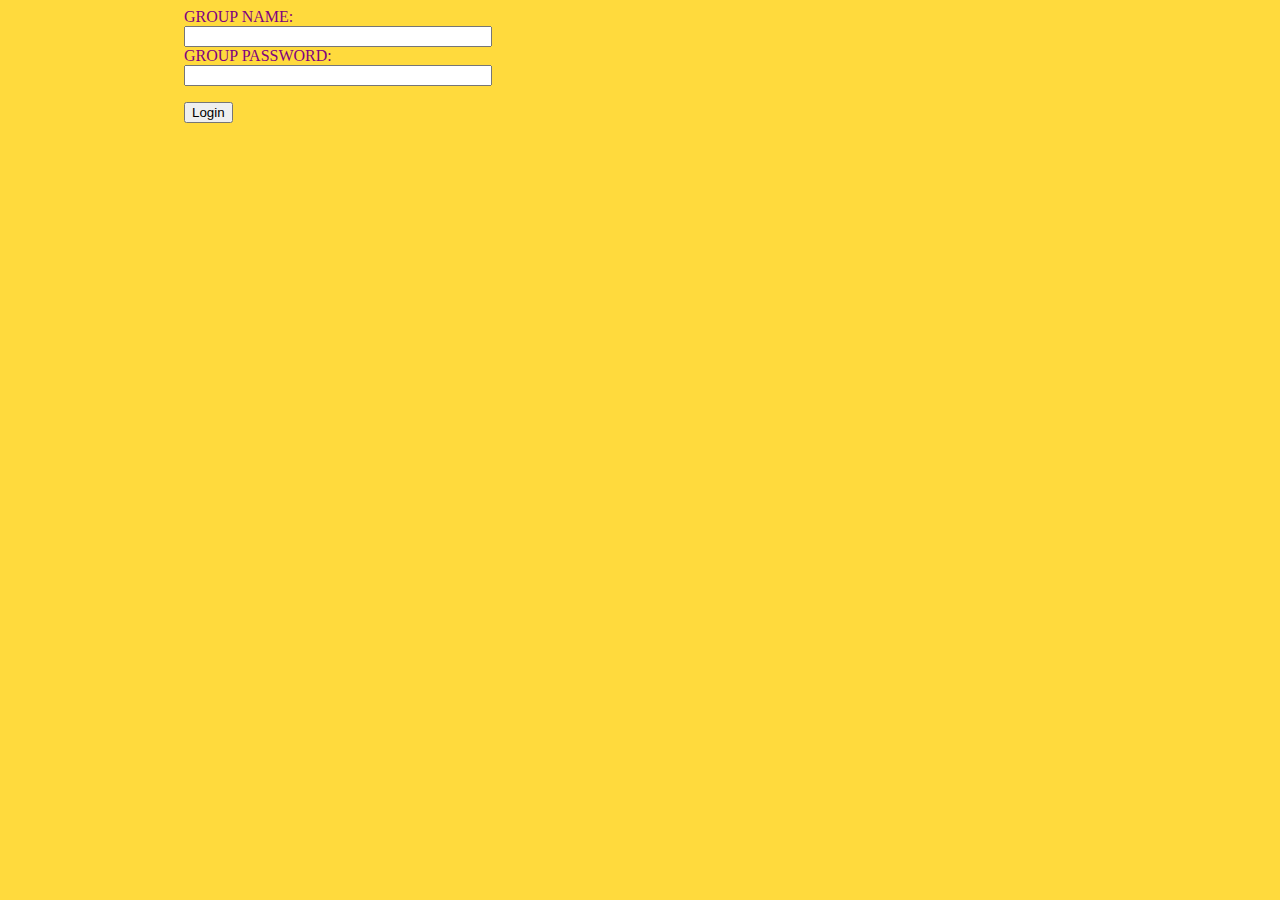
==== index.html @ b07b5a63 "added login group" ====
<!DOCTYPE HTML PUBLIC "-//W3C//DTD HTML 4.01//EN"
 "http://www.w3.org/TR/html4/strict.dtd">
<html>
	<head>
		<script type="text/javascript" src="helloworld.js"></script>
		<link rel="stylesheet" href="mystyle.css">
				<!--
		*************************************
		STACKMOB JS SDK DEPENDENCIES
		Include these in your pages where you want to use the StackMob js sdk
		*************************************
		-->
		<script type="text/javascript" src="https://ajax.googleapis.com/ajax/libs/jquery/1.8.2/jquery.min.js"></script>
		<script type="text/javascript" src="http://static.stackmob.com/js/json2-min.js"></script>
		<script type="text/javascript" src="http://static.stackmob.com/js/underscore-1.4.1-min.js"></script>
		<script type="text/javascript" src="http://static.stackmob.com/js/backbone-0.9.2-min.js"></script>
		<script type="text/javascript" src="http://static.stackmob.com/js/stackmob-js-0.6.0-min.js"></script>
				<!--
		*************************************
		INITIALIZE THE JS SDK BELOW

		Copy/Paste the init method from:
		https://developer.stackmob.com/sdks/js/config
		*************************************
		-->
		<script type="text/javascript">
		  StackMob.init({
			appName: "badgenfc2",
			clientSubdomain: "orlandellimgmailcom",
			publicKey: "4c471158-b83b-4f1c-a774-6ef443797f19",
			apiVersion : 0
		  });
		</script>
		
	</head>
	<body>
		<div class="container">
		<form>
			<label>GROUP NAME:</label><input type="text" id="gname" name="groupname"><br />
			<label>GROUP PASSWORD:</label><input type="text" id="gpwd" name="pword"><br />
		</form>
		</div>
		<p><input type="button" id="login" value="Login" name="Submit"></p>
		<p id="error">
	</body>
</html>
---- mystyle.css ----
body {
  padding-left: 11em;
  font-family: Georgia, "Verdana",
        Times, serif;
  color: purple;
  background-color: #FFda3d }
ul.navbar {
  list-style-type: none;
  padding: 0;
  margin: 0;
  position: absolute;
  top: 2em;
  left: 1em;
  width: 9em }
h1 {
  font-family: Helvetica, Geneva, Arial,
        SunSans-Regular, sans-serif }
ul.navbar li {
  background: white;
  margin: 0.5em 0;
  padding: 0.3em;
  border-right: 1em solid black }
ul.navbar a {
  text-decoration: none }
a:link {
  color: blue }
a:visited {
  color: purple }
address {
  margin-top: 1em;
  padding-top: 1em;
  border-top: thin dotted }
 table {
  margin-left: -4%;
  font-family: sans-serif;
  background: white;
  border-color: white;
}
th { font-family: sans-serif; background: rgb(204, 204, 153) }
td { font-family: sans-serif; background: rgb(255, 255, 153) }
    .container {
        width: 300px;
        clear: both;
    }
    .container input {
        width: 100%;
        clear: both;
    }
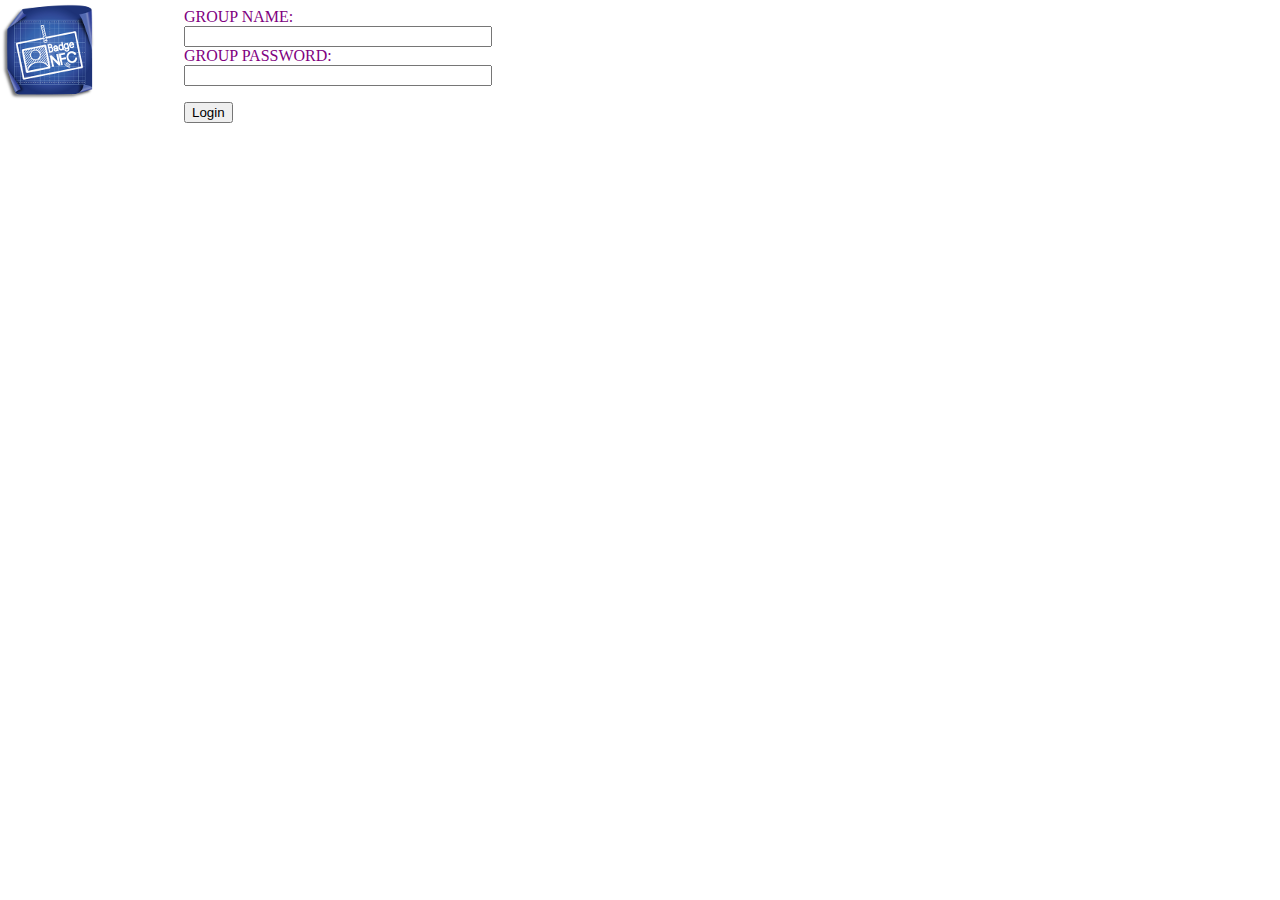
==== commit 356a2138: "added gps localization on gMaps" ====
--- a/index.html
+++ b/index.html
@@ -4,7 +4,7 @@
 	<head>
 		<script type="text/javascript" src="helloworld.js"></script>
 		<link rel="stylesheet" href="mystyle.css">
-				<!--
+		<!--
 		*************************************
 		STACKMOB JS SDK DEPENDENCIES
 		Include these in your pages where you want to use the StackMob js sdk
@@ -41,7 +41,9 @@
 		</form>
 		</div>
 		<p><input type="button" id="login" value="Login" name="Submit"></p>
-		<p id="error">
+		<p id="error">	
+		</div>
+		 <div id="map_canvas"></div>
 	</body>
 </html>
 
--- a/mystyle.css
+++ b/mystyle.css
@@ -1,9 +1,12 @@
 body {
   padding-left: 11em;
-  font-family: Georgia, "Verdana",
+  font-family: Georgia, Verdana,
         Times, serif;
   color: purple;
-  background-color: #FFda3d }
+  background-image: url("res/badgenfc_icon.png");
+  background-position: 0% 10%;
+  background-repeat: no-repeat;
+}
 ul.navbar {
   list-style-type: none;
   padding: 0;
@@ -36,8 +39,8 @@
   background: white;
   border-color: white;
 }
-th { font-family: sans-serif; background: rgb(204, 204, 153) }
-td { font-family: sans-serif; background: rgb(255, 255, 153) }
+th { font-family: sans-serif; color: rgb(255,255,255) ; background: rgb(72, 61 , 139) }
+td { font-family: sans-serif; background: rgb(209,238,238) }
     .container {
         width: 300px;
         clear: both;
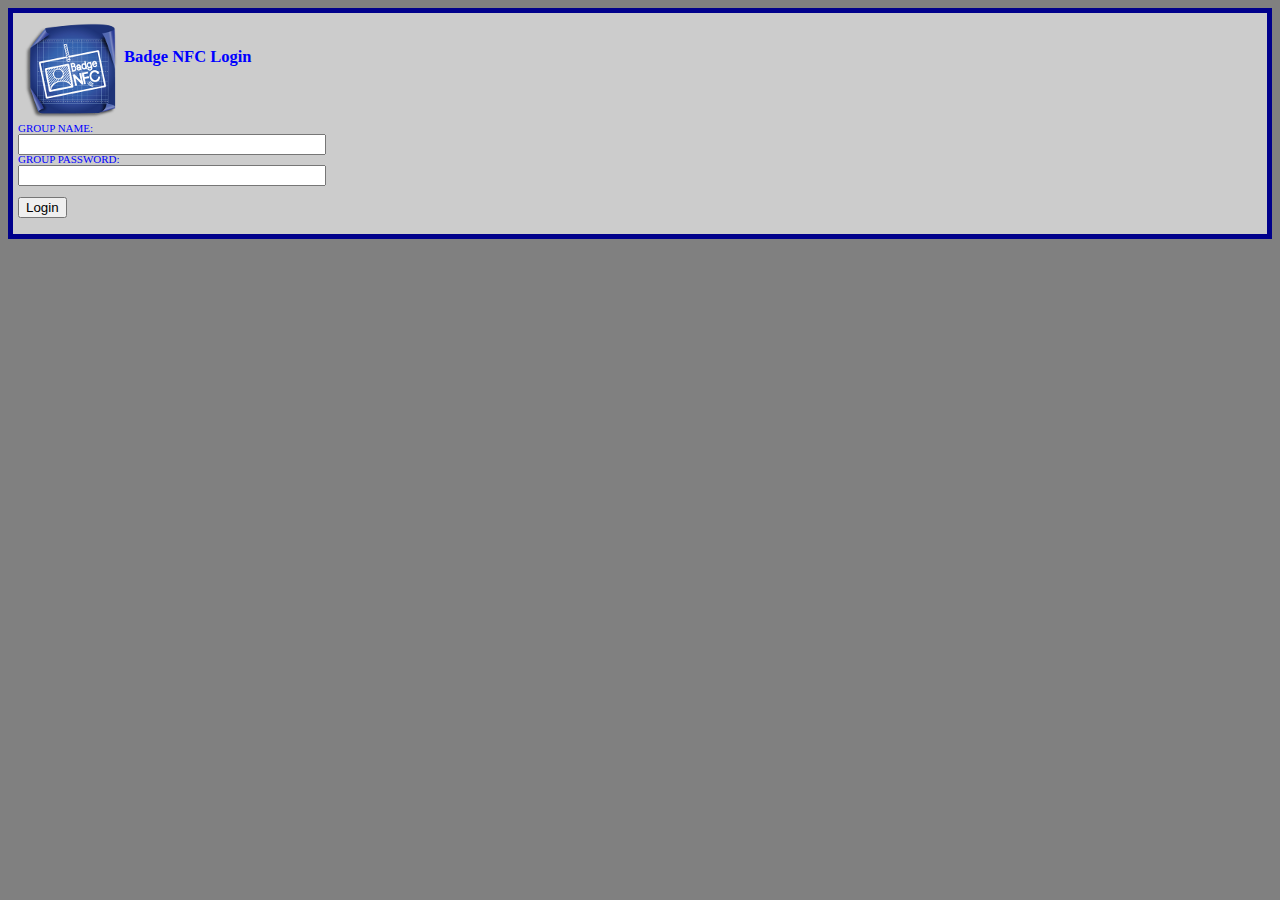
==== commit 044484c7: "restayling ..." ====
--- a/index.html
+++ b/index.html
@@ -34,16 +34,18 @@
 		
 	</head>
 	<body>
+		<div class="myframe">
+		<img src="res/badgenfc_icon.png" style="float:left; margin:5px;">
+		<br /><br /><h2> Badge NFC Login</h2><br />
 		<div class="container">
-		<form>
+		<p><form>
 			<label>GROUP NAME:</label><input type="text" id="gname" name="groupname"><br />
 			<label>GROUP PASSWORD:</label><input type="text" id="gpwd" name="pword"><br />
-		</form>
+		</form></p>
 		</div>
 		<p><input type="button" id="login" value="Login" name="Submit"></p>
 		<p id="error">	
 		</div>
-		 <div id="map_canvas"></div>
 	</body>
 </html>
 
--- a/mystyle.css
+++ b/mystyle.css
@@ -1,11 +1,10 @@
 body {
-  padding-left: 11em;
+  
   font-family: Georgia, Verdana,
         Times, serif;
-  color: purple;
-  background-image: url("res/badgenfc_icon.png");
-  background-position: 0% 10%;
-  background-repeat: no-repeat;
+	color: purple;
+	background-color:grey; 
+
 }
 ul.navbar {
   list-style-type: none;
@@ -34,7 +33,7 @@
   padding-top: 1em;
   border-top: thin dotted }
  table {
-  margin-left: -4%;
+  margin-left: 4%;
   font-family: sans-serif;
   background: white;
   border-color: white;
@@ -48,4 +47,14 @@
     .container input {
         width: 100%;
         clear: both;
-    }+    }
+.myframe {
+
+ border: 5px solid darkblue; 
+ background-color: #cccccc; 
+ font-family: verdana; 
+ font-size: 11px; 
+ color: blue; 
+ padding: 5px; 
+ line-height: 90%;
+}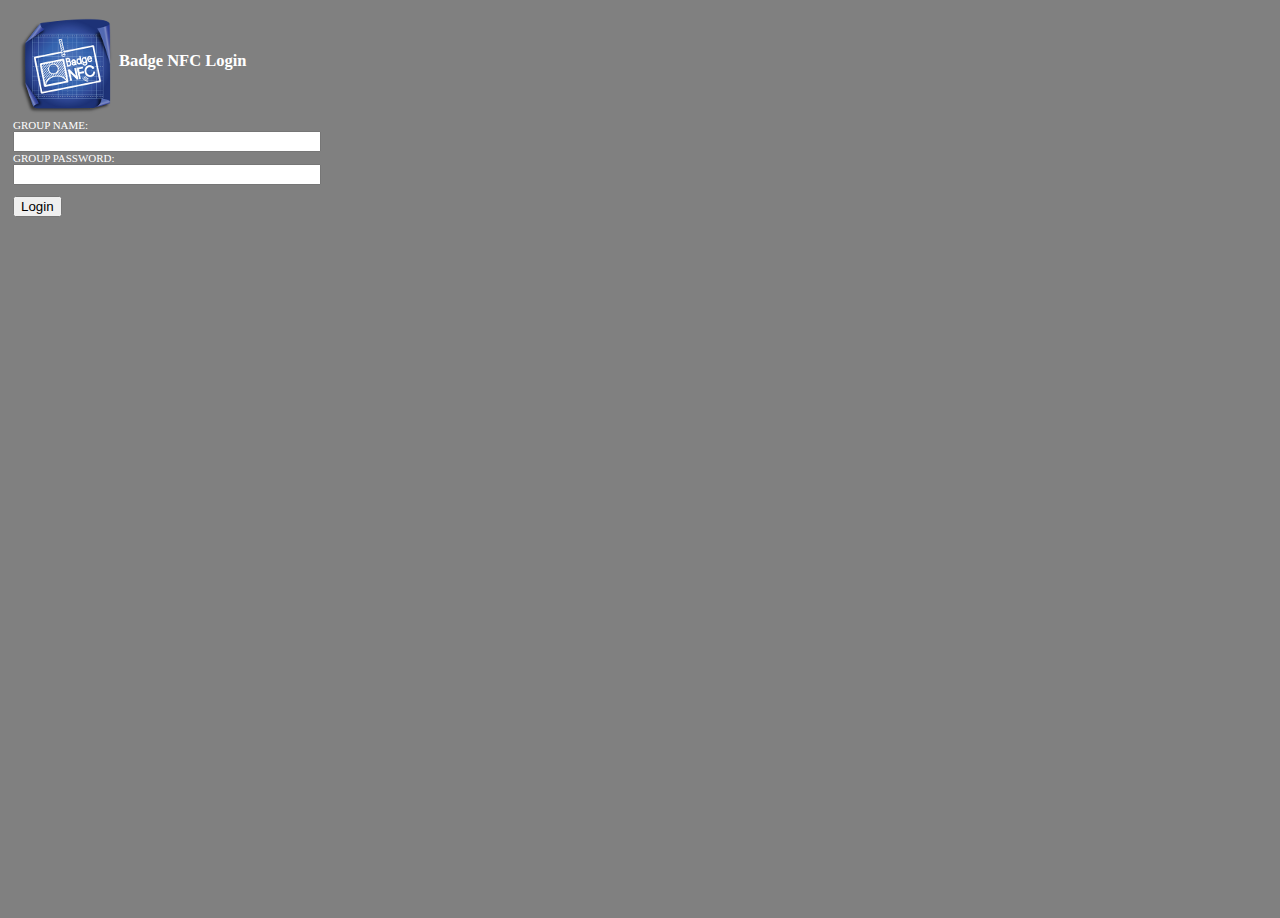
==== commit 44fd92c0: "switch to public stackmob key" ====
--- a/index.html
+++ b/index.html
@@ -25,10 +25,10 @@
 		-->
 		<script type="text/javascript">
 		  StackMob.init({
-			appName: "badgenfc2",
-			clientSubdomain: "orlandellimgmailcom",
-			publicKey: "4c471158-b83b-4f1c-a774-6ef443797f19",
-			apiVersion : 0
+			appName: "badgenfc",
+			clientSubdomain: "idugami",
+			publicKey: "42d7e076-3a2e-47bc-93bb-7fd951f5112d",
+			apiVersion : 1
 		  });
 		</script>
 		
--- a/mystyle.css
+++ b/mystyle.css
@@ -1,10 +1,13 @@
 body {
-  
   font-family: Georgia, Verdana,
         Times, serif;
 	color: purple;
 	background-color:grey; 
+  height:100%;
 
+}
+html {
+  height:100%;
 }
 ul.navbar {
   list-style-type: none;
@@ -39,7 +42,7 @@
   border-color: white;
 }
 th { font-family: sans-serif; color: rgb(255,255,255) ; background: rgb(72, 61 , 139) }
-td { font-family: sans-serif; background: rgb(209,238,238) }
+td { font-family: sans-serif; background: rgb(232,232,232) }
     .container {
         width: 300px;
         clear: both;
@@ -49,12 +52,15 @@
         clear: both;
     }
 .myframe {
-
- border: 5px solid darkblue; 
- background-color: #cccccc; 
+    left: 0px;
+    top: 0px;
+    right: 0px;
+    bottom: 0px;
+    z-index: 1000;
+ background-color: #808080; 
  font-family: verdana; 
  font-size: 11px; 
- color: blue; 
- padding: 5px; 
- line-height: 90%;
+ color: white; 
+  padding: 5px; 
+	height:100%;
 }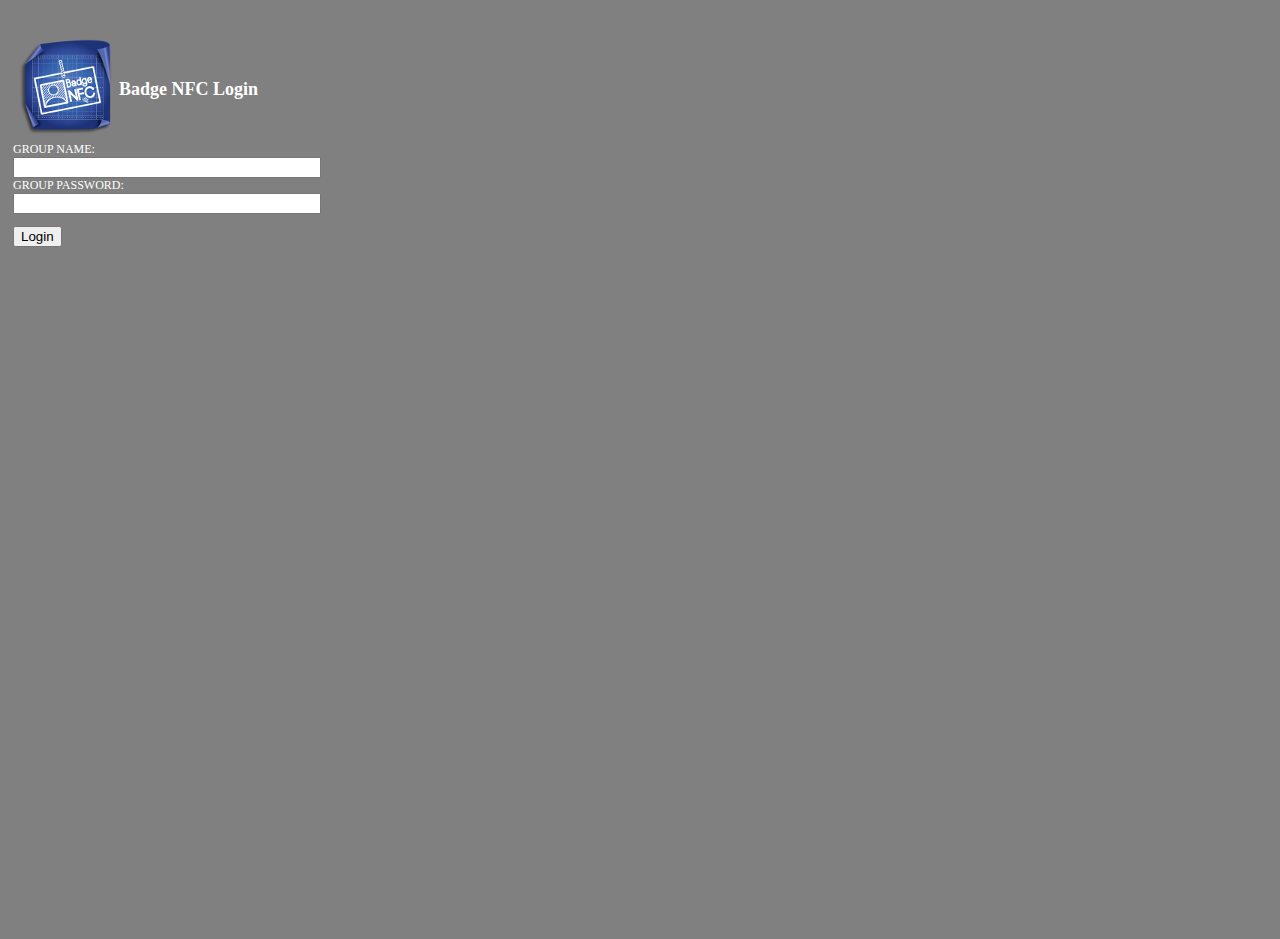
==== commit c78ccdb5: "new version with multi page" ====
--- a/index.html
+++ b/index.html
@@ -34,18 +34,23 @@
 		
 	</head>
 	<body>
-		<div class="myframe">
-		<img src="res/badgenfc_icon.png" style="float:left; margin:5px;">
-		<br /><br /><h2> Badge NFC Login</h2><br />
-		<div class="container">
-		<p><form>
-			<label>GROUP NAME:</label><input type="text" id="gname" name="groupname"><br />
-			<label>GROUP PASSWORD:</label><input type="text" id="gpwd" name="pword"><br />
-		</form></p>
+		<div id="content"></div>
+		<div id="hello"></div>
+		<button onclick="getNextPage()" id="next">Next</button>
+		<button onclick="getPreviousPage()" id="previous">Previous</button>
+		<div class="myframe" id="login_frame">
+			<img src="res/badgenfc_icon.png" style="float:left; margin:5px;">
+			<br /><br /><h2> Badge NFC Login</h2><br />
+				<div class="container">
+					<p><form>
+						<label>GROUP NAME:</label><input type="text" id="gname" name="groupname"><br />
+						<label>GROUP PASSWORD:</label><input type="text" id="gpwd" name="pword"><br />
+					</form></p>
+				</div>
+			<p><input type="button" id="login" value="Login" name="Submit"></p>
+			<p id="error">	
 		</div>
-		<p><input type="button" id="login" value="Login" name="Submit"></p>
-		<p id="error">	
-		</div>
+
 	</body>
 </html>
 
--- a/mystyle.css
+++ b/mystyle.css
@@ -42,7 +42,7 @@
   border-color: white;
 }
 th { font-family: sans-serif; color: rgb(255,255,255) ; background: rgb(72, 61 , 139) }
-td { font-family: sans-serif; background: rgb(232,232,232) }
+td { font-family: sans-serif; color: grey ; font-weight:normal; background: rgb(232,232,232) }
     .container {
         width: 300px;
         clear: both;
@@ -59,7 +59,7 @@
     z-index: 1000;
  background-color: #808080; 
  font-family: verdana; 
- font-size: 11px; 
+ font-size: 12px; 
  color: white; 
   padding: 5px; 
 	height:100%;
